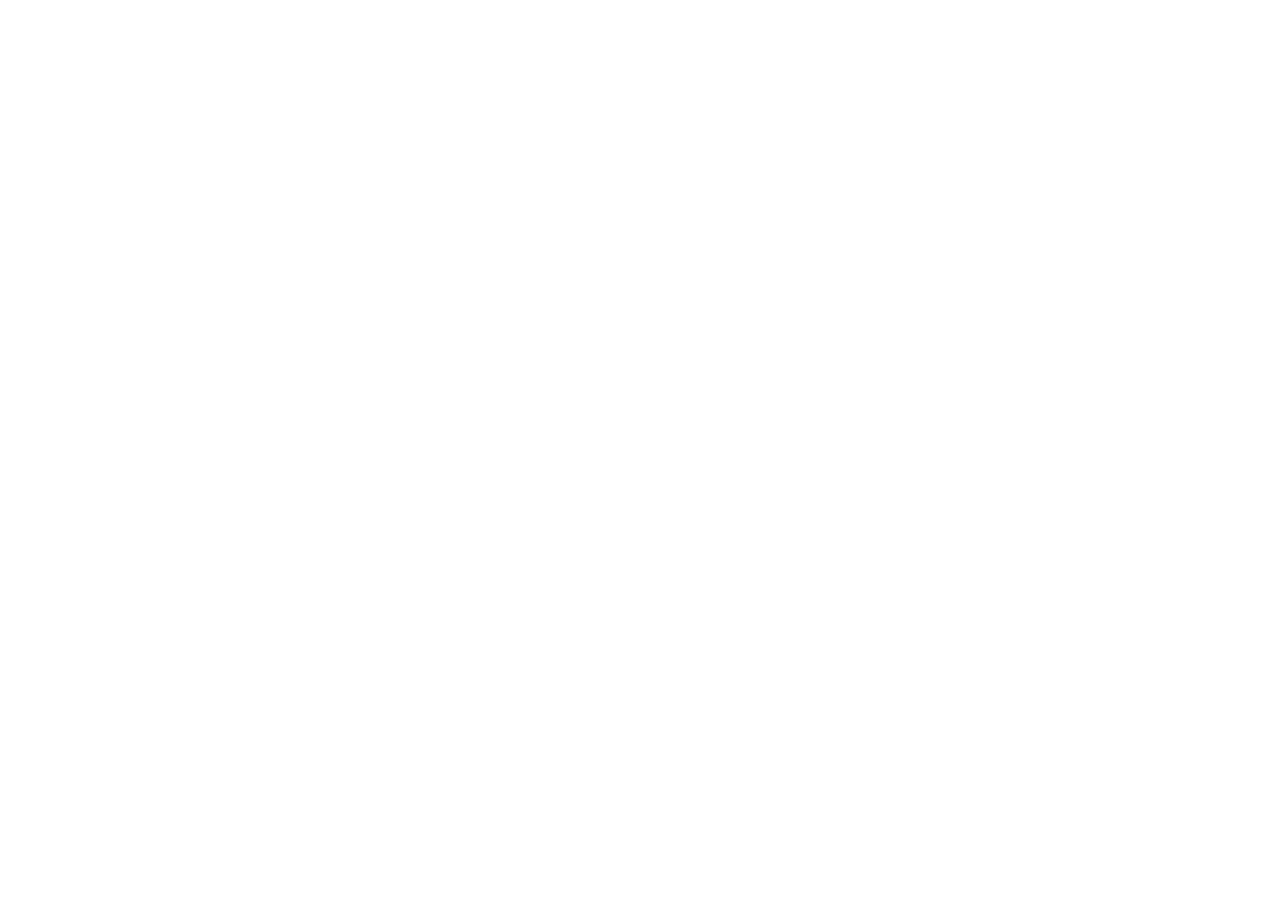
==== index.html @ ab7aacf2 "pembuatan file html" ====
<!DOCTYPE html>
<html lang="en">
<head>
    <meta charset="UTF-8">
    <meta http-equiv="X-UA-Compatible" content="IE=edge">
    <meta name="viewport" content="width=device-width, initial-scale=1.0">
    <title>Belajar DOM</title>
</head>
<body>
    
</body>
</html>
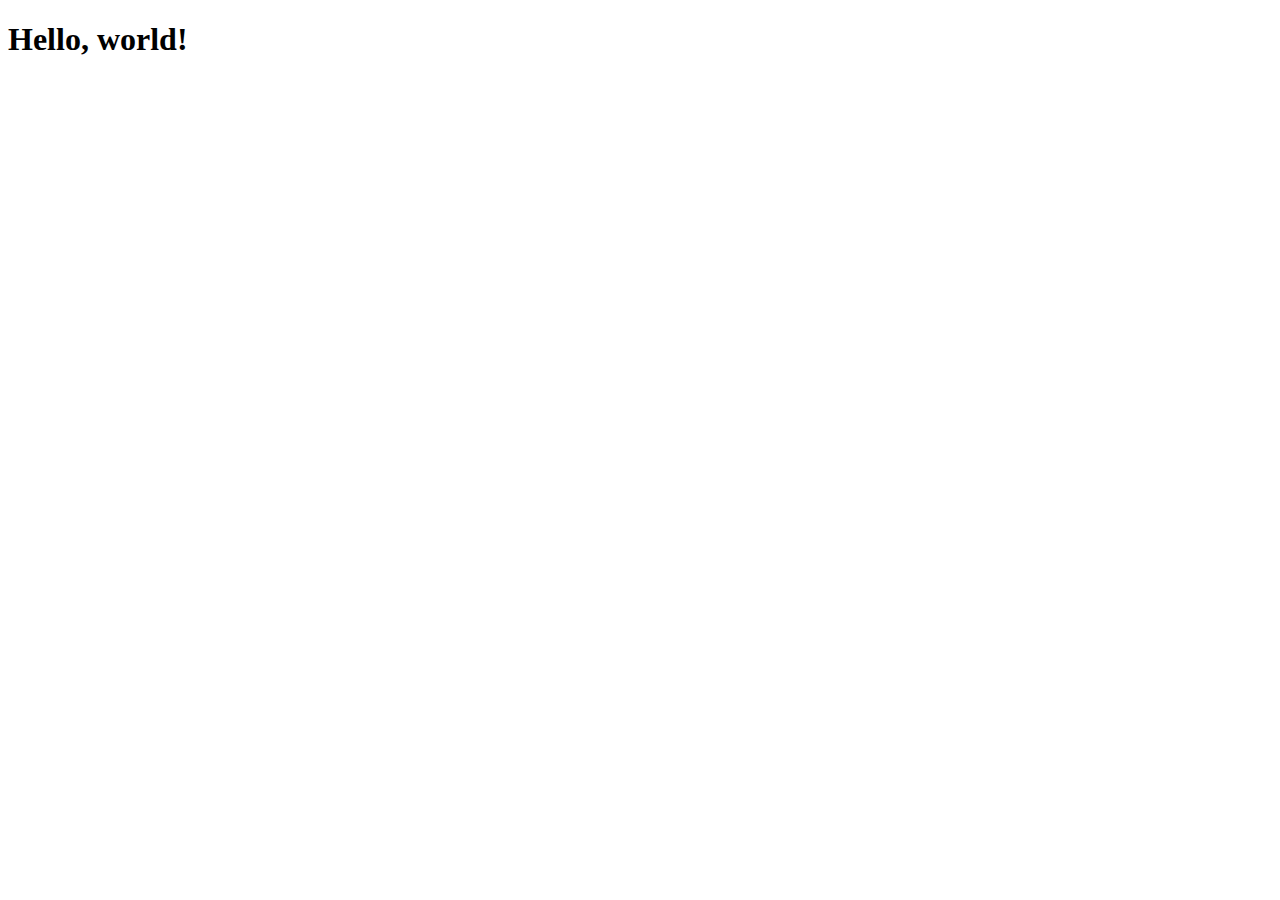
==== commit f54411bf: "pembuatan hello world" ====
--- a/index.html
+++ b/index.html
@@ -7,6 +7,6 @@
     <title>Belajar DOM</title>
 </head>
 <body>
-    
+    <h1>Hello, world!</h1>
 </body>
 </html>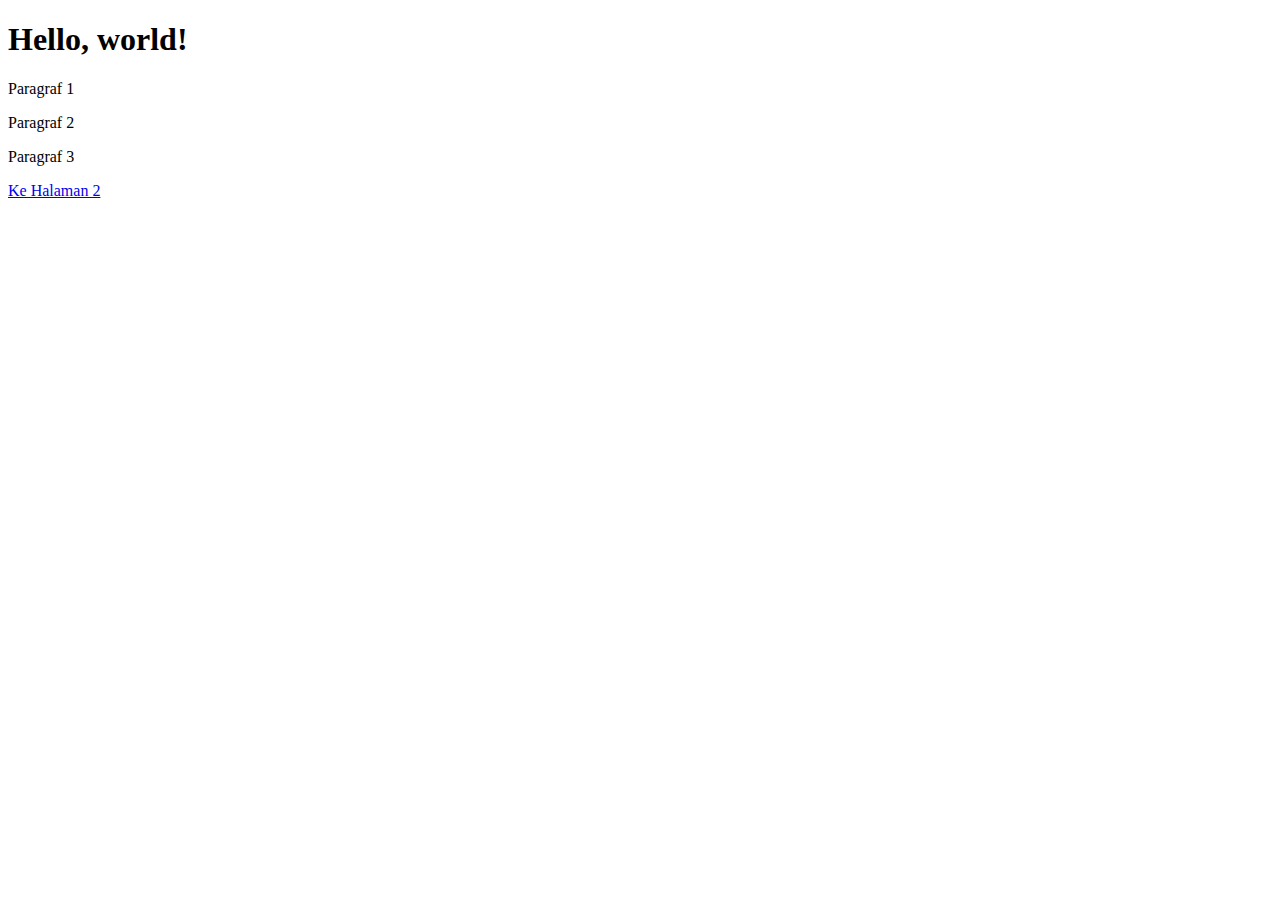
==== commit f567908b: "perubahan" ====
--- a/index.html
+++ b/index.html
@@ -8,5 +8,11 @@
 </head>
 <body>
     <h1>Hello, world!</h1>
+    <p>Paragraf 1</p>
+    <p>Paragraf 2</p>
+    <div>
+        <p>Paragraf 3</p>
+    </div>
+    <a href="halaman2.html">Ke Halaman 2</a>
 </body>
 </html>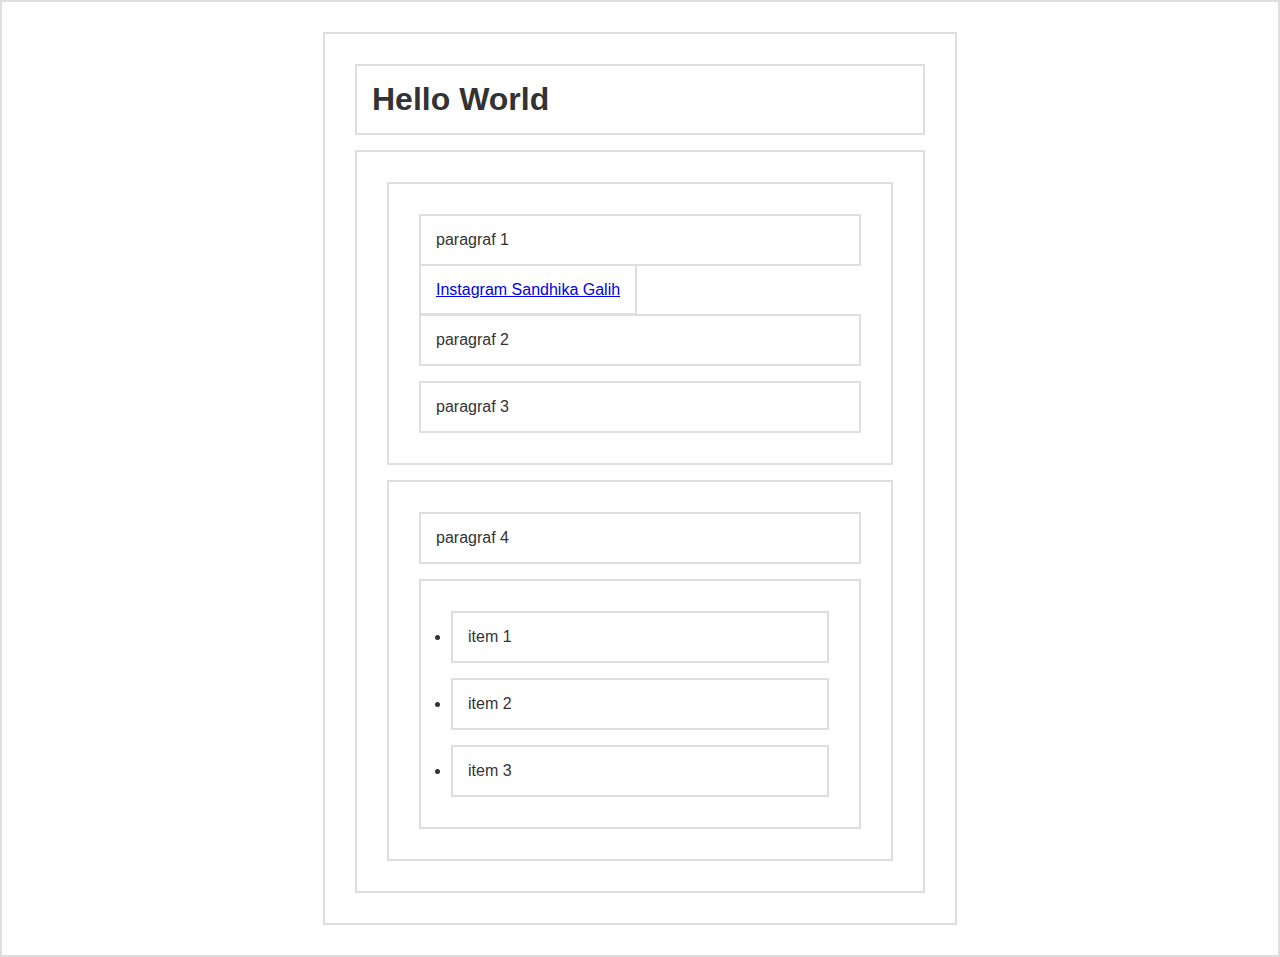
==== commit 40306dee: "perubahan struktur html" ====
--- a/index.html
+++ b/index.html
@@ -6,13 +6,43 @@
     <meta name="viewport" content="width=device-width, initial-scale=1.0">
     <title>Belajar DOM</title>
 </head>
+
+<style>
+    * { 
+        border: 2px solid #dedede; 
+        padding: 15px; 
+        margin: 15px; 
+    }
+    html { 
+      margin: 0;
+      padding: 0;
+    }
+    body { 
+      max-width: 600px;
+      margin: 30px auto;
+      font-family: sans-serif;
+      color: #333;
+    }
+</style>
 <body>
-    <h1>Hello, world!</h1>
-    <p>Paragraf 1</p>
-    <p>Paragraf 2</p>
-    <div>
-        <p>Paragraf 3</p>
+    <h1 id="judul">Hello World</h1>
+    <div id="container">
+        <section id="a">
+            <p class="p1">paragraf 1</p>
+            <a href="http://instagram.com/sandhikagalih">Instagram Sandhika Galih</a>
+            <p class="p2">paragraf 2</p>
+            <p class="p3">paragraf 3</p>
+        </section>
+        <section id="b">
+            <p>paragraf 4</p>
+            <ul>
+                <li>item 1</li>
+                <li>item 2</li>
+                <li>item 3</li>
+            </ul>
+        </section>
     </div>
-    <a href="halaman2.html">Ke Halaman 2</a>
+
+<script src="script.js"></script>
 </body>
 </html>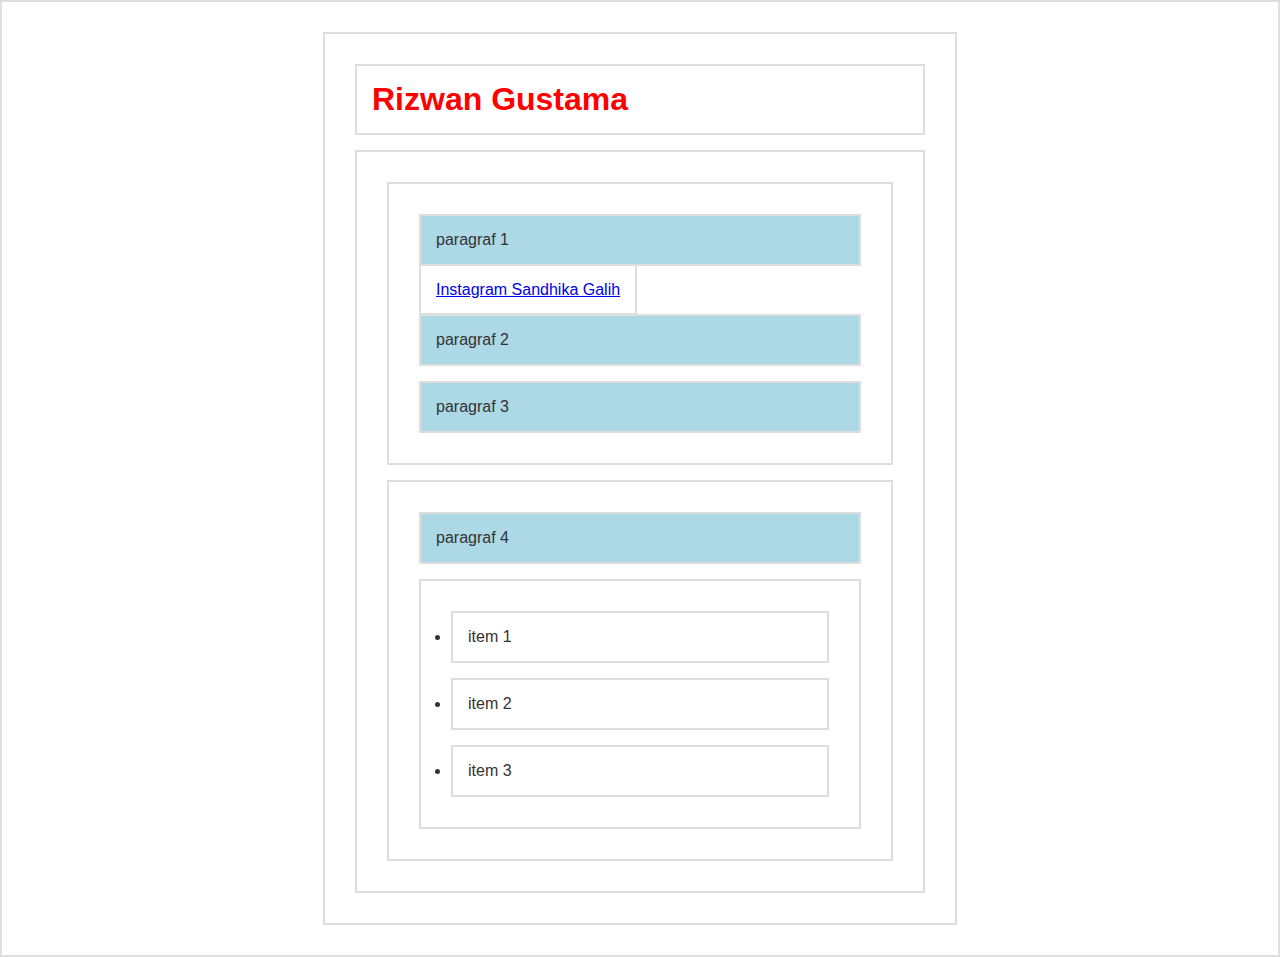
==== commit 80817875: "perubahan dan penambahan javascript di file java" ====
--- a/index.html
+++ b/index.html
@@ -29,7 +29,7 @@
     <div id="container">
         <section id="a">
             <p class="p1">paragraf 1</p>
-            <a href="http://instagram.com/sandhikagalih">Instagram Sandhika Galih</a>
+            <a href="http://instagram.com/rizwangustama">Instagram Sandhika Galih</a>
             <p class="p2">paragraf 2</p>
             <p class="p3">paragraf 3</p>
         </section>
@@ -43,6 +43,6 @@
         </section>
     </div>
 
-<script src="script.js"></script>
+<script src="main.js"></script>
 </body>
 </html>